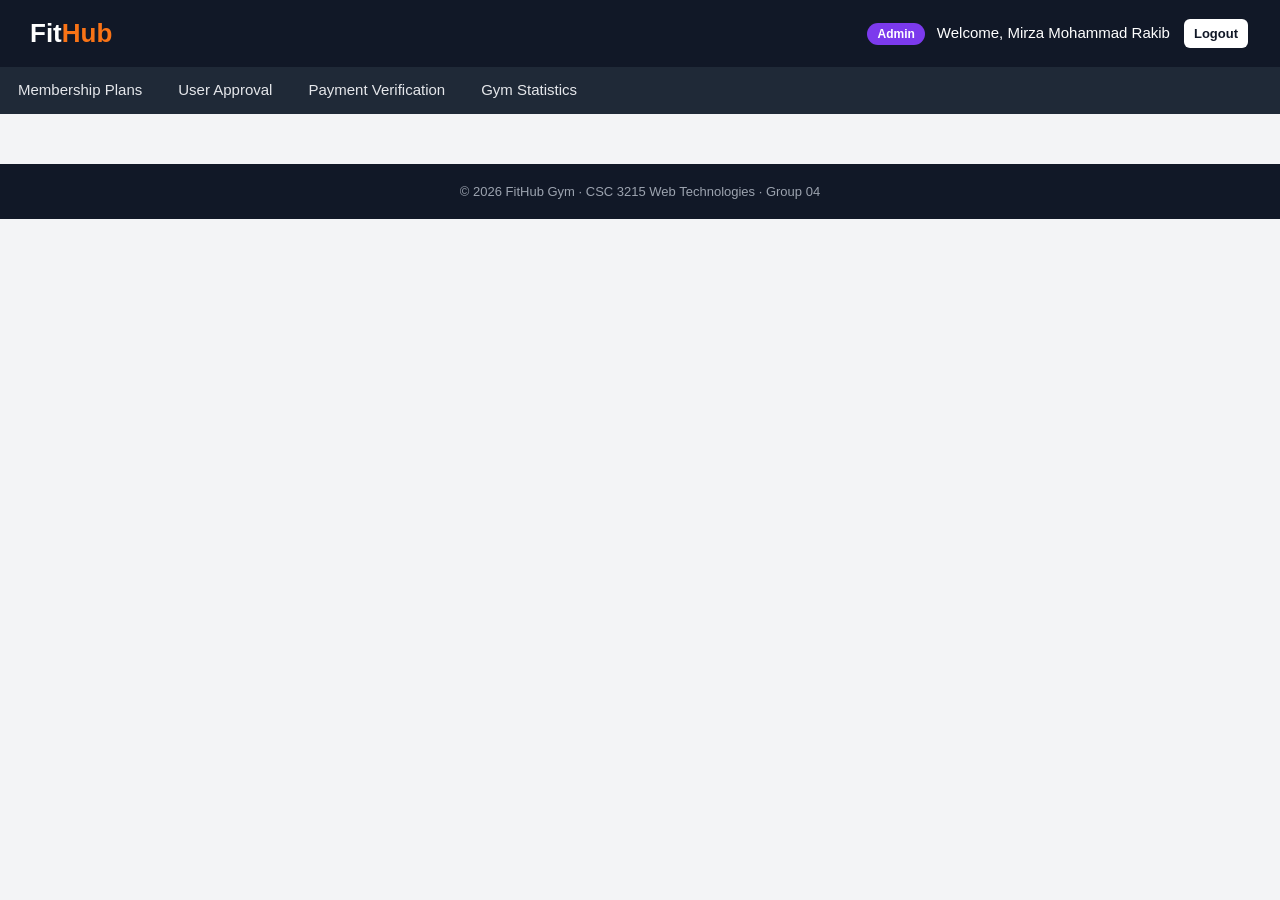
==== admin.html @ 83974a40 "Add Rakib admin page and CO3 document" ====
<!DOCTYPE html>
<html lang="en-US">
<head>
  <!-- Admin dashboard. Made by: Mirza Mohammad Rakib -->
  <meta charset="UTF-8">
  <meta name="viewport" content="width=device-width, initial-scale=1.0">
  <meta name="description" content="Admin dashboard of FitHub Gym">
  <title>Admin | FitHub Gym</title>
  <link rel="stylesheet" href="css/style.css">
</head>
<body>

  <header class="header">
    <a href="index.html" class="logo">Fit<span>Hub</span></a>
    <div class="user-info">
      <span class="badge purple">Admin</span>
      <span>Welcome, Mirza Mohammad Rakib</span>
      <a href="login.html" class="btn btn-small btn-light">Logout</a>
    </div>
  </header>

  <nav class="topnav">
      <a href="#plansSection" id="nav-plansSection">Membership Plans</a>
      <a href="#usersSection" id="nav-usersSection">User Approval</a>
      <a href="#paymentsSection" id="nav-paymentsSection">Payment Verification</a>
      <a href="#statsSection" id="nav-statsSection">Gym Statistics</a>
  </nav>

  <main class="container">

      <!-- Membership plans: create, read, update, delete and search -->
      <section id="plansSection" class="page-section">
        <h2 class="page-title">Membership Plans</h2>
        <p class="page-subtitle">Plans shown on the home page, the sign-up form and the member's payment form.
          A plan that a member is using cannot be deleted.</p>

        <div id="planMessage" class="message"></div>

        <div class="row">
          <div class="col">
            <div class="card">
              <h3 id="planFormTitle">New Plan</h3>
              <form id="planForm">
                <fieldset>
                  <legend>Plan details</legend>
                  <table class="form-table">
                    <tr>
                      <td><label for="planName">Plan name:</label></td>
                      <td><input type="text" id="planName" placeholder="e.g. Gold Yearly">
                          <span class="error" id="planNameError"></span></td>
                    </tr>
                    <tr>
                      <td><label for="planPrice">Price (BDT):</label></td>
                      <td><input type="number" id="planPrice" min="500" max="20000" placeholder="500 - 20000">
                          <span class="error" id="planPriceError"></span></td>
                    </tr>
                    <tr>
                      <td><label for="planMonths">Duration:</label></td>
                      <td>
                        <select id="planMonths">
                          <option value="">-- Months --</option>
                          <option value="1">1 month</option>
                          <option value="3">3 months</option>
                          <option value="6">6 months</option>
                          <option value="12">12 months</option>
                          <option value="24">24 months</option>
                        </select>
                        <span class="error" id="planMonthsError"></span>
                      </td>
                    </tr>
                    <tr>
                      <td>Status:</td>
                      <td>
                        <input type="radio" id="statusActive" name="planStatus" value="Active">
                        <label for="statusActive" class="option-label">Active</label>
                        <input type="radio" id="statusInactive" name="planStatus" value="Inactive">
                        <label for="statusInactive" class="option-label">Inactive</label>
                        <span class="error" id="planStatusError"></span>
                      </td>
                    </tr>
                  </table>
                </fieldset>
                <fieldset>
                  <legend>Facilities</legend>
                  <input type="checkbox" id="facGym" name="planFacilities" value="Gym floor"><label for="facGym" class="option-label">Gym floor</label>
                  <input type="checkbox" id="facCardio" name="planFacilities" value="Cardio zone"><label for="facCardio" class="option-label">Cardio zone</label>
                  <input type="checkbox" id="facClasses" name="planFacilities" value="Classes"><label for="facClasses" class="option-label">Classes</label>
                  <input type="checkbox" id="facLocker" name="planFacilities" value="Locker"><label for="facLocker" class="option-label">Locker</label>
                  <input type="checkbox" id="facSauna" name="planFacilities" value="Sauna"><label for="facSauna" class="option-label">Sauna</label>
                  <span class="error" id="planFacilitiesError"></span>
                </fieldset>
                <input type="submit" id="planSaveButton" class="btn" value="Save Plan">
                <input type="reset" class="btn btn-secondary" value="Cancel">
              </form>
            </div>
          </div>

          <div class="col-wide">
            <div class="card">
              <h3>All plans</h3>
              <div class="search-bar">
                <input type="text" id="planSearch" placeholder="Search by plan name or facility...">
                <select id="planStatusFilter">
                  <option value="All">All statuses</option>
                  <option value="Active">Active</option>
                  <option value="Inactive">Inactive</option>
                </select>
              </div>
              <p class="result-count" id="planCount"></p>
              <div class="table-wrapper">
                <table class="data-table">
                  <thead>
                    <tr><th>ID</th><th>Plan</th><th>Price</th><th>Months</th><th>Facilities</th><th>Status</th><th>Actions</th></tr>
                  </thead>
                  <tbody id="planTableBody"></tbody>
                </table>
              </div>
            </div>
          </div>
        </div>
      </section>


      <!-- Unique feature 1: user approval -->
      <section id="usersSection" class="page-section">
        <h2 class="page-title">User Approval</h2>
        <p class="page-subtitle">Approve new trainers and nutritionists, block or unblock users, and add another admin.</p>

        <div id="userMessage" class="message"></div>

        <div class="card">
          <div class="search-bar">
            <input type="text" id="userSearch" placeholder="Search by name, username or email...">
            <select id="userRoleFilter">
              <option value="All">All roles</option>
              <option value="Admin">Admin</option>
              <option value="Trainer">Trainer</option>
              <option value="Nutritionist">Nutritionist</option>
              <option value="Member">Member</option>
            </select>
            <select id="userStatusFilter">
              <option value="All">All statuses</option>
              <option value="Pending">Pending</option>
              <option value="Active">Active</option>
              <option value="Blocked">Blocked</option>
            </select>
          </div>
          <p class="result-count" id="userCount"></p>
          <div class="table-wrapper">
            <table class="data-table">
              <thead>
                <tr><th>ID</th><th>Name</th><th>Username</th><th>Role</th><th>Details</th><th>Status</th><th>Actions</th></tr>
              </thead>
              <tbody id="userTableBody"></tbody>
            </table>
          </div>
        </div>

        <div class="card">
          <h3>Add a new admin</h3>
          <form id="adminForm">
            <table class="form-table">
              <tr>
                <td><label for="adminName">Full name:</label></td>
                <td><input type="text" id="adminName"><span class="error" id="adminNameError"></span></td>
              </tr>
              <tr>
                <td><label for="adminUsername">Username:</label></td>
                <td><input type="text" id="adminUsername"><span class="error" id="adminUsernameError"></span></td>
              </tr>
              <tr>
                <td><label for="adminEmail">Email:</label></td>
                <td><input type="email" id="adminEmail"><span class="error" id="adminEmailError"></span></td>
              </tr>
              <tr>
                <td><label for="adminPassword">Password:</label></td>
                <td><input type="password" id="adminPassword"><span class="error" id="adminPasswordError"></span></td>
              </tr>
            </table>
            <input type="submit" class="btn" value="Add Admin">
          </form>
        </div>
      </section>


      <!-- Unique feature 2: payment verification -->
      <section id="paymentsSection" class="page-section">
        <h2 class="page-title">Payment Verification</h2>
        <p class="page-subtitle">Check each bKash / Nagad transaction ID, then verify or reject it. Verifying starts or extends the
          member's membership (30 days per plan month). Verified payments are locked.</p>

        <div id="paymentMessage" class="message"></div>

        <div class="card">
          <div class="search-bar">
            <input type="text" id="paymentSearch" placeholder="Search by member, transaction ID or payment ID...">
            <select id="paymentStatusFilter">
              <option value="All">All statuses</option>
              <option value="Pending">Pending</option>
              <option value="Verified">Verified</option>
              <option value="Rejected">Rejected</option>
            </select>
          </div>
          <p class="result-count" id="paymentCount"></p>
          <div class="table-wrapper">
            <table class="data-table">
              <thead>
                <tr><th>ID</th><th>Member</th><th>Plan</th><th>Amount</th><th>Method</th><th>Trx ID</th><th>Date</th><th>Membership now</th><th>Status</th><th>Actions</th></tr>
              </thead>
              <tbody id="paymentTableBody"></tbody>
            </table>
          </div>
        </div>
      </section>


      <!-- Unique feature 3: gym statistics -->
      <section id="statsSection" class="page-section">
        <h2 class="page-title">Gym Statistics</h2>
        <p class="page-subtitle">Counted with loops from the plans, users, memberships and payments managed on the other pages.</p>

        <div class="stats-grid">
          <div class="stat-card"><div class="stat-number" id="statMembers">0</div><div class="stat-label">Members</div></div>
          <div class="stat-card"><div class="stat-number" id="statActive">0</div><div class="stat-label">Active memberships</div></div>
          <div class="stat-card"><div class="stat-number" id="statExpired">0</div><div class="stat-label">Expired memberships</div></div>
          <div class="stat-card"><div class="stat-number" id="statRevenue">0</div><div class="stat-label">Verified revenue (BDT)</div></div>
        </div>

        <div class="card">
          <h3>Needs your action</h3>
          <p><span id="todoApprovals"></span>
             <button type="button" class="btn btn-small">Review sign-ups</button></p>
          <p><span id="todoPayments"></span>
             <button type="button" class="btn btn-small">Verify payments</button></p>
        </div>

        <div class="row">
          <div class="col">
            <div class="card">
              <h3>Users by role</h3>
              <div id="roleBars"></div>
            </div>
          </div>
          <div class="col">
            <div class="card">
              <h3>Verified revenue by plan (BDT)</h3>
              <div id="planBars"></div>
            </div>
          </div>
        </div>
      </section>

  </main>

  <footer class="footer">
    &copy; 2026 FitHub Gym &middot; CSC 3215 Web Technologies &middot; Group 04
  </footer>
</body>
</html>
---- css/style.css ----
/*
   style.css - one external style sheet for every page of FitHub
   Linked from every page with:
   <link rel="stylesheet" href="css/style.css">
   The first part is the shared base that all pages use
   (header, navigation, cards, forms, buttons, tables, footer).
   After it, each member has a section with the styles of their own pages.
*/


/* Base */

* {
  box-sizing: border-box;      /* padding and border are inside the width */
}

body {
  margin: 0;
  font-family: "Segoe UI", Arial, sans-serif;
  font-size: 15px;
  line-height: 1.5;
  color: #1f2937;
  background-color: #f3f4f6;
}

h1, h2, h3, h4 {
  margin-top: 0;
  color: #111827;
}

a {
  color: #ea580c;
  text-decoration: none;
}

a:hover {
  text-decoration: underline;
}

/* Header + public navigation */

.header {
  display: flex;
  justify-content: space-between;
  align-items: center;
  padding: 14px 30px;
  background-color: #111827;
  color: #ffffff;
}

.logo {
  font-size: 26px;
  font-weight: bold;
  color: #ffffff;
}

.logo span {
  color: #f97316;              /* orange "Hub" */
}

.logo:hover {
  text-decoration: none;
}

.user-info {
  display: flex;
  align-items: center;
  gap: 12px;
}

.topnav {
  position: sticky;            /* stays at the top while scrolling */
  top: 0;
  z-index: 10;
  display: flex;
  flex-wrap: wrap;
  background-color: #1f2937;
}

.topnav a {
  padding: 12px 18px;
  color: #e5e7eb;
}

.topnav a:hover {
  background-color: #f97316;
  color: #ffffff;
  text-decoration: none;
}

.container {
  max-width: 1150px;
  margin: 0 auto;              /* centre the page */
  padding: 25px 20px;
}

/* Dashboard navigation (buttons in the top bar, like the public pages) */

.topnav button {
  padding: 12px 18px;
  border: none;
  border-bottom: 3px solid transparent;
  background-color: transparent;
  color: #e5e7eb;
  font-family: inherit;
  font-size: 15px;
  cursor: pointer;
  transition: background-color 0.2s;
}

.topnav button:hover {
  background-color: #374151;
}

/* the open section gets the "active" class from showSection() in common.js */

.topnav button.active {
  border-bottom: 3px solid #f97316;
  background-color: #374151;
  color: #ffffff;
  font-weight: bold;
}

.page-section {
  display: none;               /* JavaScript shows one section at a time */
}

.page-title {
  margin-bottom: 4px;
}

.page-subtitle {
  margin-top: 0;
  color: #6b7280;
}

.coming-soon {
  padding: 40px;
  text-align: center;
  color: #6b7280;
}

/* Cards + simple grid */

.card {
  margin-bottom: 20px;
  padding: 20px;
  background-color: #ffffff;
  border-radius: 12px;
  box-shadow: 0 2px 8px rgba(0, 0, 0, 0.08);
}

.card h3 {
  margin-bottom: 12px;
  color: #ea580c;
}

.row {
  display: flex;
  flex-wrap: wrap;
  gap: 20px;
}

.col {
  flex: 1;
  min-width: 300px;
}

.col-wide {
  flex: 2;
  min-width: 340px;
}

.hint {
  color: #6b7280;
  font-size: 13px;
}

/* Forms */

fieldset {
  margin-bottom: 15px;
  padding: 12px 15px;
  border: 1px solid #e5e7eb;
  border-radius: 8px;
}

legend {
  padding: 0 6px;
  font-weight: bold;
  color: #ea580c;
}

.form-table {
  width: 100%;
  border-collapse: collapse;
}

.form-table td {
  padding: 6px 4px;
  vertical-align: top;
}

.form-table td:first-child {
  width: 36%;
  padding-top: 12px;
  font-weight: 600;
}

input[type="text"], input[type="email"], input[type="password"], input[type="tel"],
input[type="number"], input[type="date"], input[type="month"], select, textarea {
  width: 100%;
  padding: 9px 10px;
  border: 1px solid #d1d5db;
  border-radius: 6px;
  font-family: inherit;
  font-size: 14px;
}

input:focus, select:focus, textarea:focus {
  outline: none;
  border-color: #f97316;
  box-shadow: 0 0 0 3px rgba(249, 115, 22, 0.2);
}

textarea {
  resize: vertical;
  min-height: 70px;
}

.option-label {
  margin-right: 12px;
  font-weight: normal;
}

.error {
  display: block;
  color: #dc2626;
  font-size: 13px;
}

/* Buttons */

.btn {
  display: inline-block;
  padding: 9px 18px;
  margin: 2px;
  border: none;
  border-radius: 6px;
  background-color: #f97316;
  color: #ffffff;
  font-size: 14px;
  font-weight: 600;
  cursor: pointer;
  transition: background-color 0.2s, transform 0.2s;
}

.btn:hover {
  background-color: #ea580c;
  text-decoration: none;
  transform: translateY(-1px);
}

.btn:disabled {
  background-color: #9ca3af;
  cursor: not-allowed;
  transform: none;
}

.btn-secondary { background-color: #6b7280; }

.btn-secondary:hover { background-color: #4b5563; }

.btn-success { background-color: #16a34a; }

.btn-success:hover { background-color: #15803d; }

.btn-danger { background-color: #dc2626; }

.btn-danger:hover { background-color: #b91c1c; }

.btn-light { background-color: #ffffff; color: #111827; }

.btn-light:hover { background-color: #e5e7eb; }

.btn-small {
  padding: 5px 10px;
  font-size: 13px;
}

/* Tables + search bar */

.table-wrapper {
  overflow-x: auto;
}

.data-table {
  width: 100%;
  border-collapse: collapse;
}

.data-table th {
  padding: 10px;
  background-color: #111827;
  color: #ffffff;
  text-align: left;
  font-size: 14px;
}

.data-table td {
  padding: 9px 10px;
  border-bottom: 1px solid #e5e7eb;
  font-size: 14px;
}

.data-table tbody tr:nth-child(even) {
  background-color: #f9fafb;
}

.data-table tbody tr:hover {
  background-color: #fff7ed;
}

.data-table tbody tr.row-green {
  background-color: #dcfce7;   /* verified payment, today's workout */
}

.data-table td:first-child {
  white-space: nowrap;         /* keep ids like D-001 on one line */
}

.empty-row {
  text-align: center;
  color: #6b7280;
}

.search-bar {
  display: flex;
  gap: 10px;
  margin-bottom: 8px;
}

.search-bar input {
  flex: 2;
}

.search-bar select {
  flex: 1;
}

.result-count {
  margin: 0 0 8px 0;
  color: #6b7280;
  font-size: 13px;
}

/* Badges + messages */

.badge {
  display: inline-block;
  padding: 2px 10px;
  border-radius: 12px;
  font-size: 12px;
  font-weight: bold;
  color: #ffffff;
  background-color: #6b7280;
}

.badge.green  { background-color: #16a34a; }

.badge.orange { background-color: #f59e0b; }

.badge.red    { background-color: #dc2626; }

.badge.blue   { background-color: #2563eb; }

.message {
  display: none;
  margin-bottom: 15px;
  padding: 12px 15px;
  border-radius: 8px;
}

.message.success { background-color: #dcfce7; color: #166534; border-left: 5px solid #16a34a; }

.message.error   { background-color: #fee2e2; color: #991b1b; border-left: 5px solid #dc2626; }

.message.info    { background-color: #dbeafe; color: #1e40af; border-left: 5px solid #2563eb; }

.step {
  position: relative;          /* the number is placed inside this box */
  padding: 34px 20px 20px 20px;
  background-color: #ffffff;
  border-radius: 12px;
  box-shadow: 0 2px 8px rgba(0, 0, 0, 0.08);
}

/* Login / Register */

.auth-box {
  max-width: 560px;
  margin: 0 auto;
}

/* Dashboard widgets */

.stats-grid {
  display: grid;
  grid-template-columns: repeat(auto-fit, minmax(170px, 1fr));
  gap: 15px;
  margin-bottom: 20px;
}

.stat-card {
  padding: 18px;
  background-color: #ffffff;
  border-radius: 12px;
  border-bottom: 4px solid #f97316;
  box-shadow: 0 2px 8px rgba(0, 0, 0, 0.08);
  text-align: center;
}

.stat-number {
  font-size: 30px;
  font-weight: bold;
  color: #111827;
}

.stat-label {
  color: #6b7280;
  font-size: 13px;
}

/* horizontal bars (stats, macros, attendance) */

.bar-row {
  display: flex;
  align-items: center;
  gap: 10px;
  margin-bottom: 10px;
}

.bar-label {
  width: 140px;
  font-size: 14px;
}

.bar-track {
  flex: 1;
  height: 20px;
  background-color: #e5e7eb;
  border-radius: 10px;
  overflow: hidden;
}

.bar-fill {
  width: 0;
  height: 100%;
  background-color: #f97316;
  border-radius: 10px;
  transition: width 0.5s;
}

.bar-value {
  width: 90px;
  text-align: right;
  font-size: 14px;
  font-weight: bold;
}

.result-box {
  margin-top: 15px;
  margin-bottom: 20px;
  padding: 18px;
  border-radius: 10px;
  background-color: #fff7ed;
  border-left: 6px solid #f97316;
  display: none;
}

.result-box .big {
  font-size: 32px;
  font-weight: bold;
}

/* meal planner */

.meal-grid {
  display: grid;
  grid-template-columns: repeat(auto-fit, minmax(220px, 1fr));
  gap: 15px;
}

.meal-card {
  padding: 15px;
  background-color: #ffffff;
  border-radius: 10px;
  box-shadow: 0 2px 8px rgba(0, 0, 0, 0.08);
}

.meal-card ul, .goal-list {
  padding: 0;
}

.meal-card li, .goal-list li {
  display: flex;
  justify-content: space-between;
  align-items: center;
  padding: 6px 0;
  border-bottom: 1px dashed #e5e7eb;
}

.totals {
  font-size: 18px;
  font-weight: bold;
}

/* Footer */

.footer {
  padding: 18px;
  text-align: center;
  color: #9ca3af;
  background-color: #111827;
  font-size: 13px;
}


/* Mohona: Home, Login, Sign up and Nutritionist dashboard */

.type-fields {
  display: none;               /* register.js shows only the chosen role's fields */
}

.btn-block {
  display: block;
  width: 100%;
}

.badge.purple { background-color: #7c3aed; }

/* Home page */

.hero {
  padding: 80px 30px;
  text-align: center;
  color: #ffffff;
  background-color: #1f2937;
  border-bottom: 6px solid #f97316;
}

.hero h1 {
  margin-bottom: 10px;
  font-size: 44px;
  color: #ffffff;
}

.hero p {
  max-width: 650px;
  margin: 0 auto 25px auto;
  font-size: 18px;
  color: #e5e7eb;
}

.section-heading {
  margin: 45px 0 25px 0;
  text-align: center;
}

.plan-grid, .role-grid, .trainer-grid {
  display: grid;
  grid-template-columns: repeat(auto-fit, minmax(230px, 1fr));
  gap: 20px;
}

.plan-card {
  padding: 22px;
  background-color: #ffffff;
  border-top: 5px solid #f97316;
  border-radius: 12px;
  box-shadow: 0 2px 8px rgba(0, 0, 0, 0.08);
  transition: transform 0.2s, box-shadow 0.2s;
}

.plan-card:hover {
  transform: translateY(-6px);
  box-shadow: 0 10px 20px rgba(0, 0, 0, 0.15);
}

.plan-card .price {
  font-size: 30px;
  font-weight: bold;
  color: #ea580c;
}

.plan-card ul {
  padding: 0 0 0 18px;
}

.role-card {
  padding: 20px;
  background-color: #ffffff;
  border-radius: 12px;
  border-left: 5px solid #f97316;
  box-shadow: 0 2px 8px rgba(0, 0, 0, 0.08);
}

.trainer-card {
  padding: 20px;
  text-align: center;
  background-color: #ffffff;
  border-radius: 12px;
  box-shadow: 0 2px 8px rgba(0, 0, 0, 0.08);
}

.avatar {
  width: 70px;
  height: 70px;
  margin: 0 auto 10px auto;
  border-radius: 50%;
  background-color: #f97316;
  color: #ffffff;
  font-size: 28px;
  font-weight: bold;
  line-height: 70px;
}

.hours-table td, .hours-table th {
  padding: 8px 12px;
}

.hours-table tr.today {
  background-color: #ffedd5;
  font-weight: bold;
}

/* "How it works": numbered steps on the home page */

.steps {
  display: grid;
  grid-template-columns: repeat(auto-fit, minmax(220px, 1fr));
  gap: 20px;
}

.step-number {
  position: absolute;          /* placed relative to .step */
  top: -16px;
  left: 20px;
  width: 36px;
  height: 36px;
  line-height: 36px;
  text-align: center;
  border-radius: 50%;
  background-color: #f97316;
  color: #ffffff;
  font-weight: bold;
}

.auth-box.wide {
  max-width: 760px;
}

.demo-accounts {
  width: 100%;
}

.demo-accounts td {
  padding: 6px 4px;
}

.char-counter {
  font-size: 12px;
  color: #6b7280;
}


/* Admin, Trainer and Member dashboards: their styles will be added here
   by the other group members when they upload their parts. */
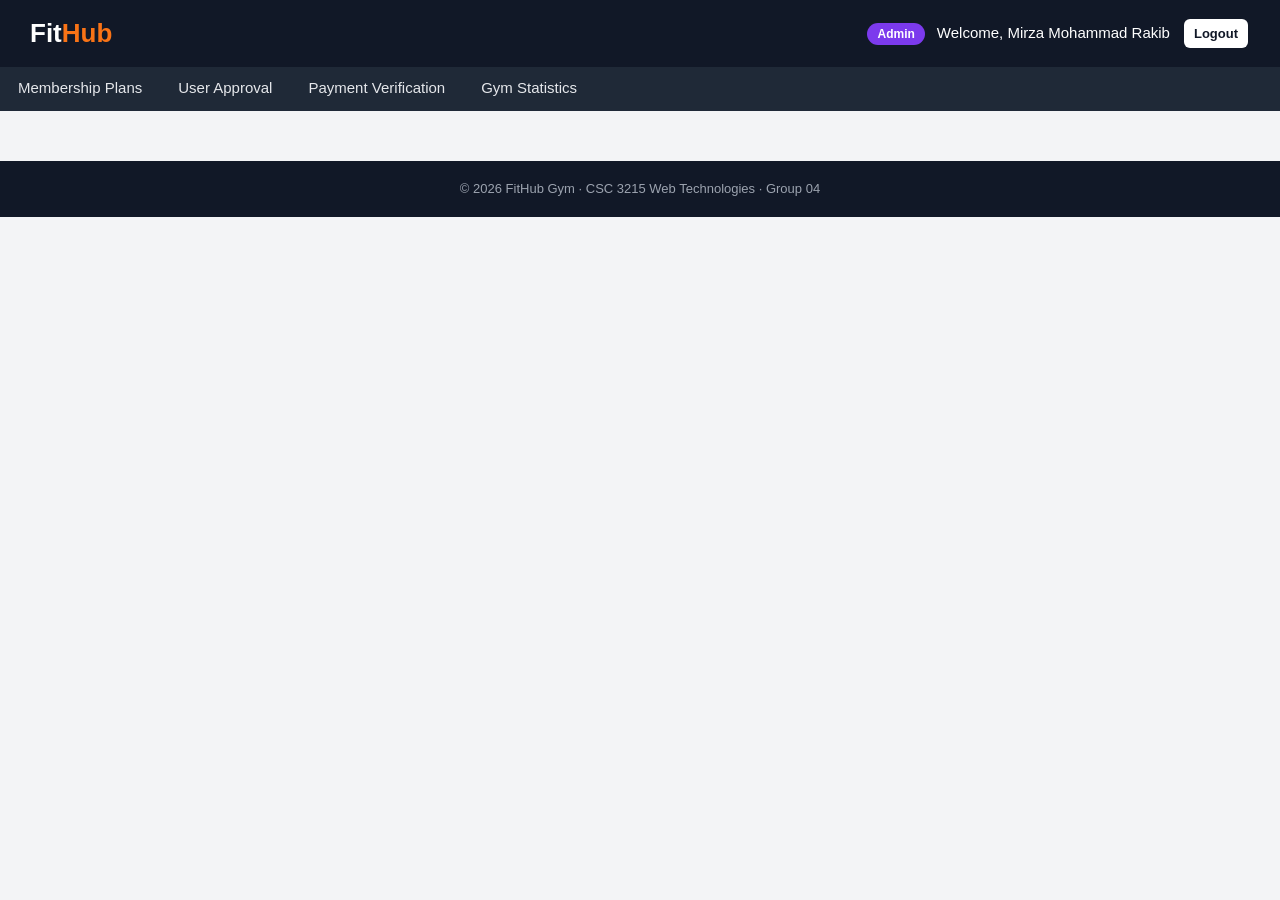
==== commit 82c318b4: "Add admin handlers and script links to admin page" ====
--- a/admin.html
+++ b/admin.html
@@ -15,15 +15,15 @@
     <div class="user-info">
       <span class="badge purple">Admin</span>
       <span>Welcome, Mirza Mohammad Rakib</span>
-      <a href="login.html" class="btn btn-small btn-light">Logout</a>
+      <a href="index.html" class="btn btn-small btn-light">Logout</a>
     </div>
   </header>
 
   <nav class="topnav">
-      <a href="#plansSection" id="nav-plansSection">Membership Plans</a>
-      <a href="#usersSection" id="nav-usersSection">User Approval</a>
-      <a href="#paymentsSection" id="nav-paymentsSection">Payment Verification</a>
-      <a href="#statsSection" id="nav-statsSection">Gym Statistics</a>
+      <button type="button" id="nav-plansSection" onclick="showSection('plansSection')">Membership Plans</button>
+      <button type="button" id="nav-usersSection" onclick="showSection('usersSection')">User Approval</button>
+      <button type="button" id="nav-paymentsSection" onclick="showSection('paymentsSection')">Payment Verification</button>
+      <button type="button" id="nav-statsSection" onclick="showSection('statsSection')">Gym Statistics</button>
   </nav>
 
   <main class="container">
@@ -40,7 +40,7 @@
           <div class="col">
             <div class="card">
               <h3 id="planFormTitle">New Plan</h3>
-              <form id="planForm">
+              <form id="planForm" onsubmit="return savePlan()">
                 <fieldset>
                   <legend>Plan details</legend>
                   <table class="form-table">
@@ -90,7 +90,7 @@
                   <span class="error" id="planFacilitiesError"></span>
                 </fieldset>
                 <input type="submit" id="planSaveButton" class="btn" value="Save Plan">
-                <input type="reset" class="btn btn-secondary" value="Cancel">
+                <input type="reset" class="btn btn-secondary" value="Cancel" onclick="resetPlanForm()">
               </form>
             </div>
           </div>
@@ -99,8 +99,8 @@
             <div class="card">
               <h3>All plans</h3>
               <div class="search-bar">
-                <input type="text" id="planSearch" placeholder="Search by plan name or facility...">
-                <select id="planStatusFilter">
+                <input type="text" id="planSearch" placeholder="Search by plan name or facility..." onkeyup="renderPlans()">
+                <select id="planStatusFilter" onchange="renderPlans()">
                   <option value="All">All statuses</option>
                   <option value="Active">Active</option>
                   <option value="Inactive">Inactive</option>
@@ -130,15 +130,15 @@
 
         <div class="card">
           <div class="search-bar">
-            <input type="text" id="userSearch" placeholder="Search by name, username or email...">
-            <select id="userRoleFilter">
+            <input type="text" id="userSearch" placeholder="Search by name, username or email..." onkeyup="renderUsers()">
+            <select id="userRoleFilter" onchange="renderUsers()">
               <option value="All">All roles</option>
               <option value="Admin">Admin</option>
               <option value="Trainer">Trainer</option>
               <option value="Nutritionist">Nutritionist</option>
               <option value="Member">Member</option>
             </select>
-            <select id="userStatusFilter">
+            <select id="userStatusFilter" onchange="renderUsers()">
               <option value="All">All statuses</option>
               <option value="Pending">Pending</option>
               <option value="Active">Active</option>
@@ -158,7 +158,7 @@
 
         <div class="card">
           <h3>Add a new admin</h3>
-          <form id="adminForm">
+          <form id="adminForm" onsubmit="return addAdmin()">
             <table class="form-table">
               <tr>
                 <td><label for="adminName">Full name:</label></td>
@@ -193,8 +193,8 @@
 
         <div class="card">
           <div class="search-bar">
-            <input type="text" id="paymentSearch" placeholder="Search by member, transaction ID or payment ID...">
-            <select id="paymentStatusFilter">
+            <input type="text" id="paymentSearch" placeholder="Search by member, transaction ID or payment ID..." onkeyup="renderPayments()">
+            <select id="paymentStatusFilter" onchange="renderPayments()">
               <option value="All">All statuses</option>
               <option value="Pending">Pending</option>
               <option value="Verified">Verified</option>
@@ -229,9 +229,9 @@
         <div class="card">
           <h3>Needs your action</h3>
           <p><span id="todoApprovals"></span>
-             <button type="button" class="btn btn-small">Review sign-ups</button></p>
+             <button type="button" class="btn btn-small" onclick="openPendingUsers()">Review sign-ups</button></p>
           <p><span id="todoPayments"></span>
-             <button type="button" class="btn btn-small">Verify payments</button></p>
+             <button type="button" class="btn btn-small" onclick="openPendingPayments()">Verify payments</button></p>
         </div>
 
         <div class="row">
@@ -255,5 +255,9 @@
   <footer class="footer">
     &copy; 2026 FitHub Gym &middot; CSC 3215 Web Technologies &middot; Group 04
   </footer>
+
+  <script src="js/data.js"></script>
+  <script src="js/common.js"></script>
+  <script src="js/admin.js"></script>
 </body>
 </html>
